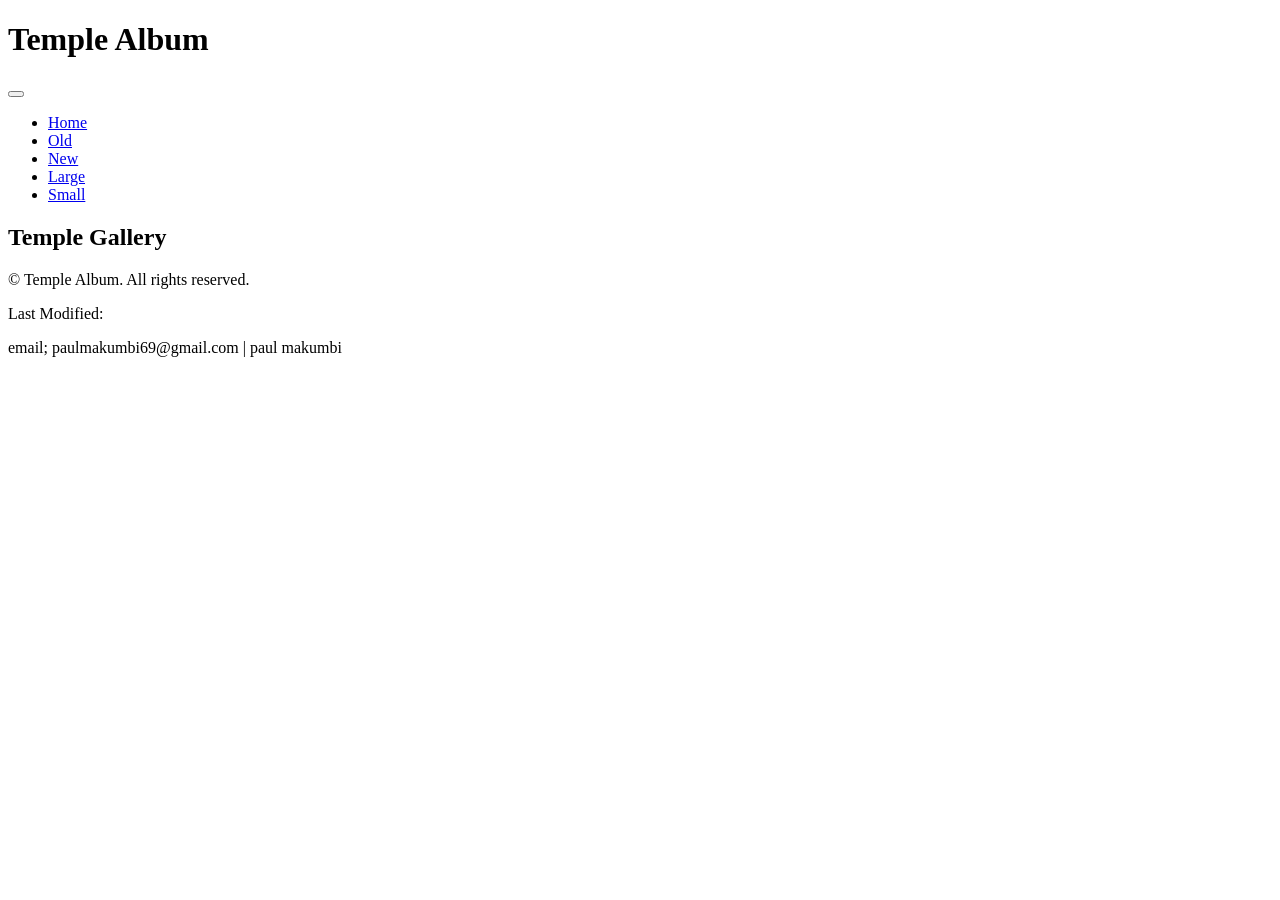
==== filtered-temples.html @ 83eff8a7 "just finished my project" ====
<!DOCTYPE html>
<html lang="en">

<head>
  <meta charset="UTF-8">
  <meta name="viewport" content="width=device-width, initial-scale=1.0">
  <title>Temple Album - Filtered Temples</title>
  <meta name="description"
    content="Explore and filter through our beautiful collection of temple photographs from around the world. Filter by age, size, and more.">
  <meta name="author" content="Paul Makumbi">

  <!-- CSS links in proper mobile-first order -->
  <link rel="stylesheet" href="styles/filtered-temples.css">
  <link rel="stylesheet" href="styles/filtered-temples-large.css" media="(min-width: 1024px)">
  <link rel="preconnect" href="https://fonts.googleapis.com">
  <link rel="preconnect" href="https://fonts.gstatic.com" crossorigin>
  <link href="https://fonts.googleapis.com/css2?family=Roboto:ital@0;1&display=swap" rel="stylesheet">

  <!-- Deferred JavaScript reference -->
  <script src="scripts/filtered-temples.js" defer></script>
</head>

<body>
  <header>
    <div class="header-container">
      <h1>Temple Album</h1>
      <nav>
        <button class="menu-toggle" aria-label="Toggle navigation menu">
          <span class="hamburger"></span>
        </button>
        <ul class="nav-menu">
          <li><a href="#" class="nav-link active" data-filter="home">Home</a></li>
          <li><a href="#" class="nav-link" data-filter="old">Old</a></li>
          <li><a href="#" class="nav-link" data-filter="new">New</a></li>
          <li><a href="#" class="nav-link" data-filter="large">Large</a></li>
          <li><a href="#" class="nav-link" data-filter="small">Small</a></li>
        </ul>
      </nav>
    </div>
  </header>

  <main>
    <h2>Temple Gallery</h2>

    <div class="gallery" id="templeGallery">
      <!-- Temple cards will be dynamically generated here -->
    </div>
  </main>

  <footer>
    <div class="footer-content">
      <p>&copy; <span id="currentYear"></span> Temple Album. All rights reserved.</p>
      <p id="lastModified">Last Modified: </p>
      <p>email; paulmakumbi69@gmail.com | paul makumbi</p>
    </div>
  </footer>
</body>

</html>
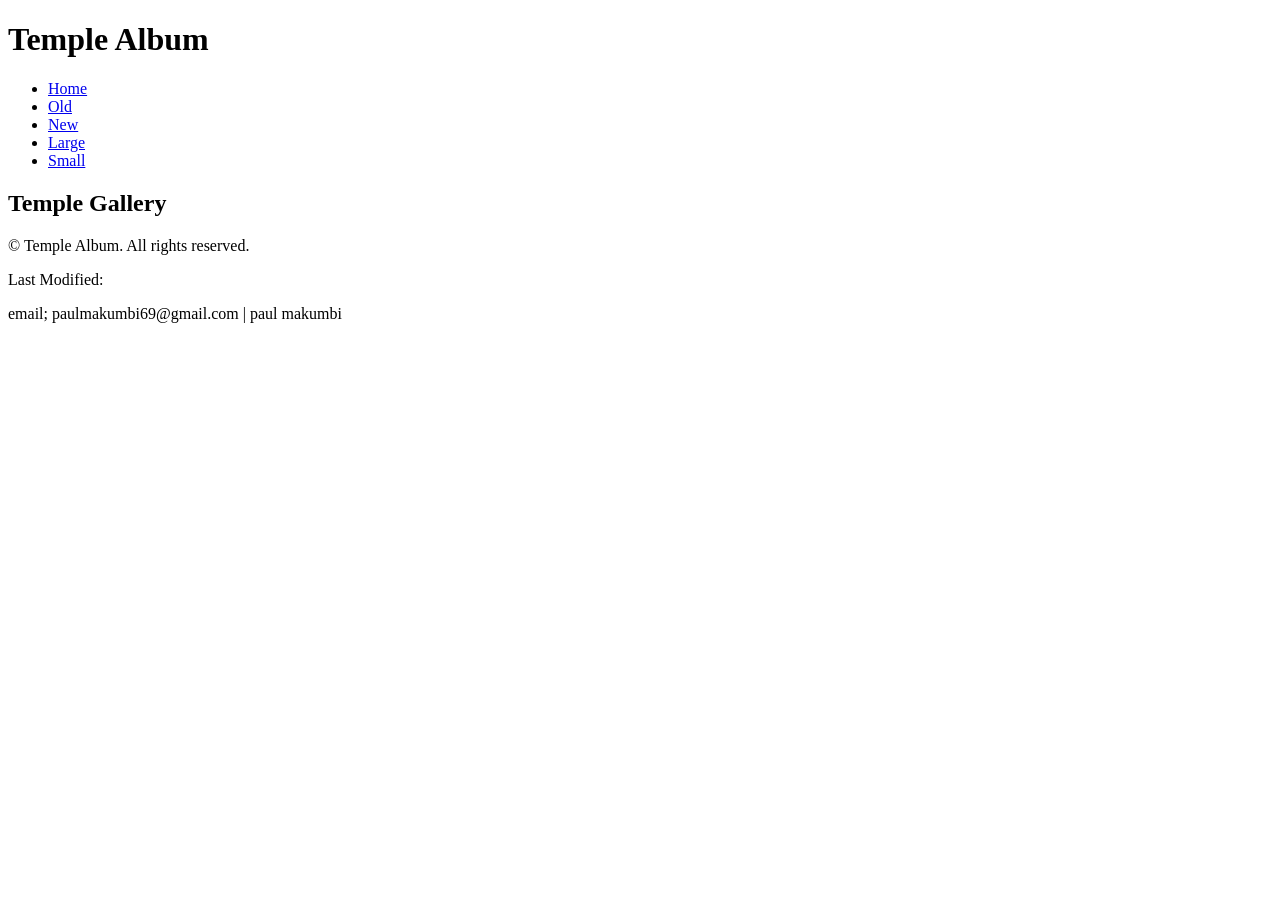
==== commit f5cd862d: "update" ====
--- a/filtered-temples.html
+++ b/filtered-temples.html
@@ -25,9 +25,8 @@
     <div class="header-container">
       <h1>Temple Album</h1>
       <nav>
-        <button class="menu-toggle" aria-label="Toggle navigation menu">
-          <span class="hamburger"></span>
-        </button>
+        
+        
         <ul class="nav-menu">
           <li><a href="#" class="nav-link active" data-filter="home">Home</a></li>
           <li><a href="#" class="nav-link" data-filter="old">Old</a></li>
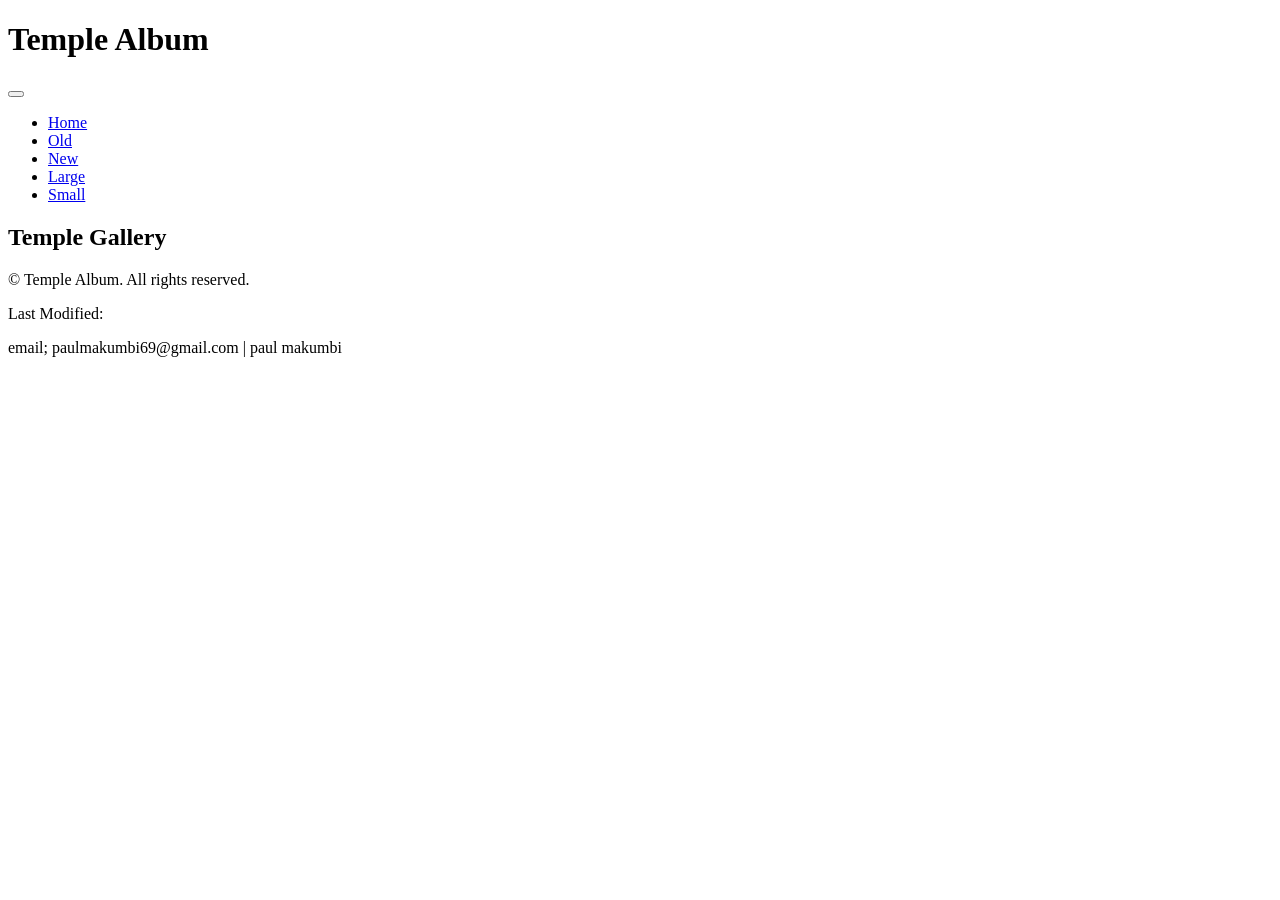
==== commit fbd888d2: "updating css" ====
--- a/filtered-temples.html
+++ b/filtered-temples.html
@@ -25,8 +25,9 @@
     <div class="header-container">
       <h1>Temple Album</h1>
       <nav>
-        
-        
+        <button class="menu-toggle" aria-label="Toggle navigation menu">
+          <span class="hamburger"></span>
+        </button>
         <ul class="nav-menu">
           <li><a href="#" class="nav-link active" data-filter="home">Home</a></li>
           <li><a href="#" class="nav-link" data-filter="old">Old</a></li>
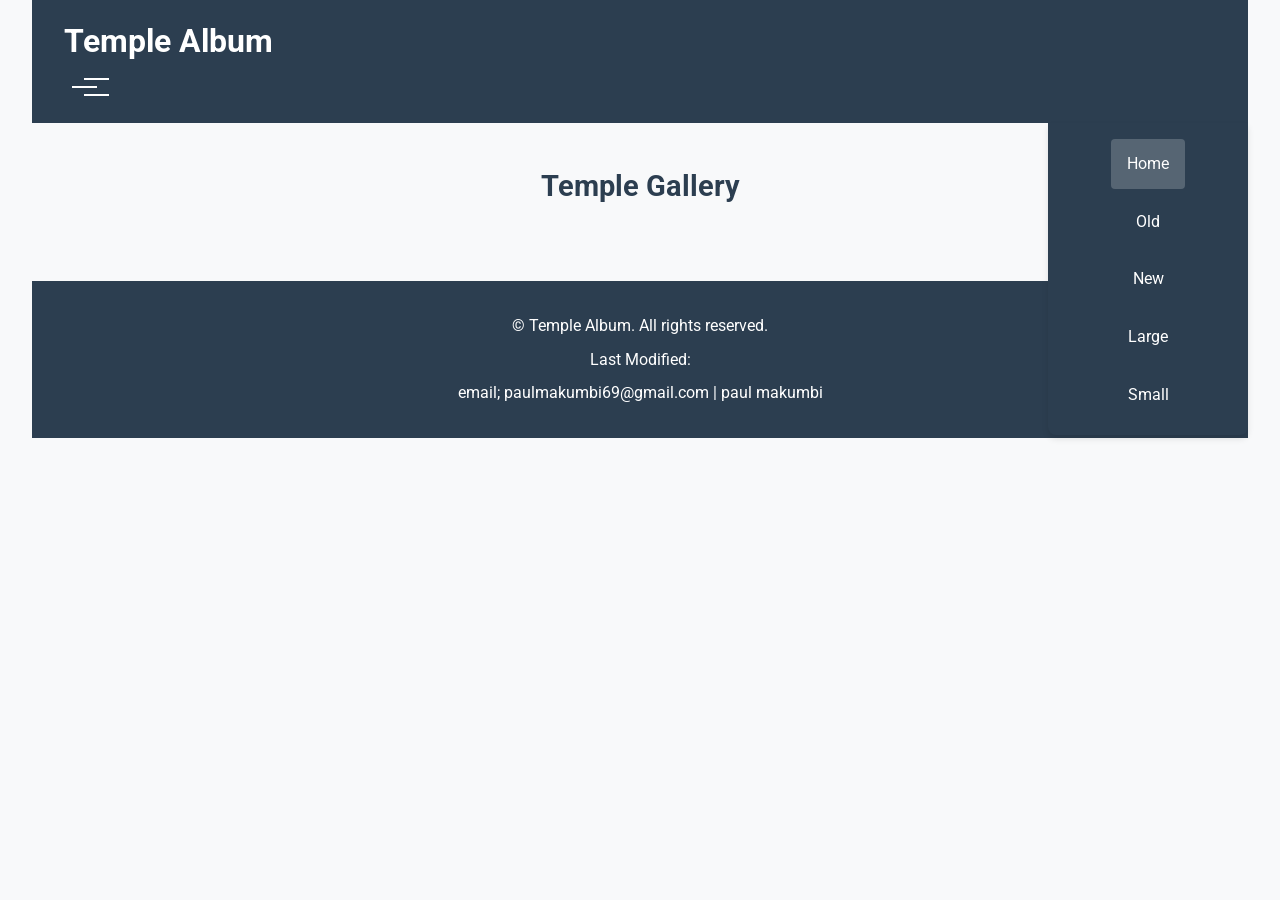
==== commit f7761c88: "css validation fixed" ====
--- a/filtered-temples.html
+++ b/filtered-temples.html
@@ -10,8 +10,9 @@
   <meta name="author" content="Paul Makumbi">
 
   <!-- CSS links in proper mobile-first order -->
-  <link rel="stylesheet" href="styles/filtered-temples.css">
-  <link rel="stylesheet" href="styles/filtered-temples-large.css" media="(min-width: 1024px)">
+  <link rel="stylesheet" href="styles/filtered-large_temple.css" media="(min-width: 1024px)" >
+  <link rel="stylesheet" href="styles/filtered-temples.CSS">
+  
   <link rel="preconnect" href="https://fonts.googleapis.com">
   <link rel="preconnect" href="https://fonts.gstatic.com" crossorigin>
   <link href="https://fonts.googleapis.com/css2?family=Roboto:ital@0;1&display=swap" rel="stylesheet">
--- a/styles/filtered-large_temple.css
+++ b/styles/filtered-large_temple.css
@@ -0,0 +1,81 @@
+/* Large Screen Styles for Filtered Temples */
+@media (min-width: 1024px) {
+
+  /* Header Styles for Large Screens */
+  header {
+    padding: 1rem 2rem;
+    flex-direction: column;
+  }
+
+  .header-container {
+    padding: 0 1rem;
+  }
+
+  header h1 {
+    font-size: 2rem;
+  }
+
+  /* Hide hamburger menu on large screens */
+  .menu-toggle {
+    display: none;
+  }
+
+  /* Navigation - Large Screen Flex */
+  .nav-menu {
+    display: flex !important;
+    flex-direction: row;
+    position: static;
+    background: transparent;
+    width: auto;
+    padding: 0;
+    box-shadow: none;
+    gap: 0.5rem;
+  }
+
+  .nav-link {
+    padding: 0.5rem 1.5rem;
+    position: relative;
+  }
+    nav ul {
+      display: flex;
+      justify-content: space-around;
+      /* evenly spaces links */
+      align-items: center;
+      /* vertically aligns them */
+      list-style: none;
+      /* removes default bullets */
+      padding: 0;
+      margin: 0;
+    }
+
+  /* Enhanced HOVER EFFECTS for large screens */
+  .nav-link:hover {
+    background-color: rgba(255, 255, 255, 0.2);
+    transform: translateY(-2px);
+  }
+
+  .nav-link.active {
+    background-color: rgba(255, 255, 255, 0.1);
+  }
+
+  /* Main Content for Large Screens */
+  main h2 {
+    font-size: 2.2rem;
+    margin: 2rem 0;
+  }
+
+  /* Gallery - Large Screen Grid */
+  .gallery {
+    grid-template-columns: repeat(auto-fit, minmax(350px, 1fr));
+    gap: 2rem;
+  }
+
+  .temple-image {
+    height: 250px;
+  }
+
+  .temple-card:hover {
+    transform: translateY(-5px);
+    box-shadow: 0 8px 16px rgba(0, 0, 0, 0.2);
+  }
+}
--- a/styles/filtered-temples.CSS
+++ b/styles/filtered-temples.CSS
@@ -0,0 +1,224 @@
+/* Mobile First Styles for Filtered Temples */
+@media (max-width: 600px) {
+  nav ul {
+    flex-direction: column;
+  }
+}
+  
+
+* {
+  margin: 0;
+  padding: 0;
+  box-sizing: border-box;
+}
+
+body {
+  font-family: 'Roboto', sans-serif;
+  line-height: 1.6;
+  color: #333;
+  background-color: #f8f9fa;
+}
+
+/* Header Styles */
+header {
+  background: #2c3e50;
+  color: white;
+  padding: 1rem;
+  position: relative;
+}
+
+
+
+.menu-toggle {
+  background: none;
+  border: none;
+  color: white;
+  font-size: 1.5rem;
+  cursor: pointer;
+  padding: 0.5rem;
+  display: flex;
+  flex-direction: column;
+  justify-content: center;
+  align-items: center;
+  width: 40px;
+  height: 40px;
+}
+
+.hamburger {
+  width: 25px;
+  height: 2px;
+  background: white;
+  position: relative;
+  transition: all 0.3s ease;
+}
+
+.hamburger::before,
+.hamburger::after {
+  content: '';
+  position: absolute;
+  width: 25px;
+  height: 2px;
+  background: white;
+  transition: all 0.3s ease;
+}
+
+.hamburger::before {
+  top: -8px;
+}
+
+.hamburger::after {
+  top: 8px;
+}
+
+/* Hamburger animation when active */
+.menu-toggle.active .hamburger {
+  background: transparent;
+}
+
+.menu-toggle.active .hamburger::before {
+  transform: rotate(45deg);
+  top: 0;
+}
+
+.menu-toggle.active .hamburger::after {
+  transform: rotate(-45deg);
+  top: 0;
+}
+
+/* Mobile Navigation Menu - USING FLEXBOX */
+.nav-menu {
+  display: none;
+  flex-direction: column;
+  position: absolute;
+  top: 100%;
+  right: 0;
+  background: #2c3e50;
+  list-style: none;
+  width: 200px;
+  padding: 1rem;
+  box-shadow: 0 4px 6px rgba(0, 0, 0, 0.1);
+  border-radius: 0 0 8px 8px;
+  z-index: 1000;
+}
+
+.nav-menu.active {
+  display: flex;
+}
+
+.nav-link {
+  color: white;
+  text-decoration: none;
+  padding: 0.75rem 1rem;
+  display: block;
+  border-radius: 4px;
+  transition: all 0.3s ease;
+  text-align: center;
+}
+
+/* HOVER EFFECTS FOR NAVIGATION */
+.nav-link:hover {
+  background-color: rgba(255, 255, 255, 0.3);
+  transform: scale(1.05);
+}
+
+.nav-link.active {
+  background-color: rgba(255, 255, 255, 0.2);
+}
+
+/* Hover effect for menu toggle */
+.menu-toggle:hover {
+  background-color: rgba(255, 255, 255, 0.1);
+  border-radius: 4px;
+}
+
+/* Main Content */
+main {
+  max-width: 1200px;
+  margin: 0 auto;
+  padding: 1rem;
+}
+
+main h2 {
+  text-align: center;
+  margin: 1.5rem 0;
+  color: #2c3e50;
+  font-size: 1.8rem;
+}
+
+/* Gallery - Mobile Grid (1 column) */
+.gallery {
+  display: grid;
+  grid-template-columns: 1fr;
+  gap: 1.5rem;
+}
+
+/* Temple Card Styles */
+.temple-card {
+  background-color: white;
+  border-radius: 8px;
+  overflow: hidden;
+  box-shadow: 0 2px 4px rgba(0, 0, 0, 0.1);
+  transition: transform 0.3s ease, box-shadow 0.3s ease;
+}
+
+.temple-card:hover {
+  transform: translateY(-3px);
+  box-shadow: 0 4px 8px rgba(0, 0, 0, 0.15);
+}
+
+.temple-image {
+  width: 100%;
+  height: 200px;
+  object-fit: cover;
+  display: block;
+}
+
+.temple-info {
+  padding: 1rem;
+}
+
+.temple-name {
+  font-size: 1.2rem;
+  font-weight: bold;
+  color: #2c3e50;
+  margin-bottom: 0.5rem;
+}
+
+.temple-detail {
+  margin-bottom: 0.25rem;
+  font-size: 0.9rem;
+  color: #555;
+}
+
+.temple-detail strong {
+  color: #2c3e50;
+}
+
+/* Footer */
+footer {
+  background-color: #2c3e50;
+  color: white;
+  padding: 1.5rem 1rem;
+  margin-top: 2rem;
+}
+
+.footer-content {
+  max-width: 1200px;
+  margin: 0 auto;
+  text-align: center;
+}
+
+.footer-content p {
+  margin: 0.5rem 0;
+}
+
+nav ul {
+  display: flex;
+  justify-content: space-around;
+}
+@media (min-width: 768px) {
+  body {
+    padding: 0 2rem;
+  
+}
+}
